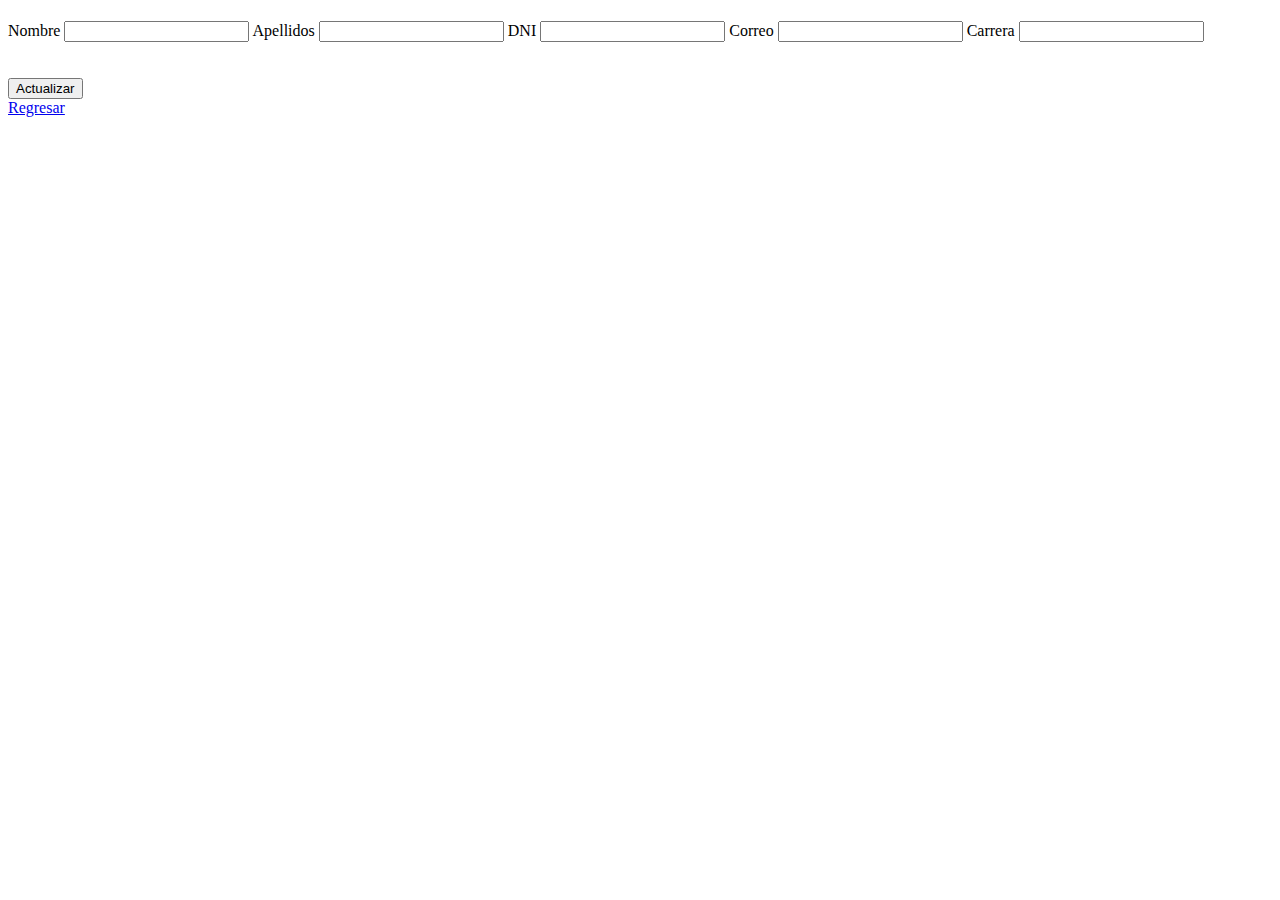
==== src/main/resources/templates/editarEstudiante.html @ 95934753 "Delete operativo , buscar operativo" ====
<!DOCTYPE html>
<html lang="en" xmlns:th="http://www.w3.org/1999/xhtml">
<head>
  <meta charset="UTF-8">
  <title th:text="${estudiante.nombres}">Alumno</title>
  <link rel="stylesheet" type="text/css" th:href="@{/style.css}" />
</head>
<body>
<h1 th:text="'Editar a alumno: ' +  ${estudiante.nombres}">  </h1>
<div>
  <form th:action = "@{/editarEstudiante(id=${estudiante.id})}" method="post" th:object="${estudiante}">
    <label for="nombres">Nombre</label>
    <input type="text" id="nombres" name="nombres" th:value="${estudiante.nombres}"/>
    <label for="apellidos">Apellidos</label>
    <input type="text" id="apellidos" name="apellidos" th:value="${estudiante.apellidos}"/>
    <label for="dni"> DNI</label>
    <input type="number" id="dni" name="dni" th:value="${estudiante.dni}"/>
    <label for="correo"> Correo</label>
    <input type="email" id="correo" name="correo" th:value="${estudiante.correo}"/>
    <label for="carrera"> Carrera</label>
    <input type="text" id="carrera" name="carrera" th:value="${estudiante.carrera.nombre}"/>

    <br>
    <br>
    <br>
    <button class="btnGuardar" type="submit"> Actualizar </button>
  </form>
  <a href="/estudiantes">Regresar </a>
</div>

</body>
</html>
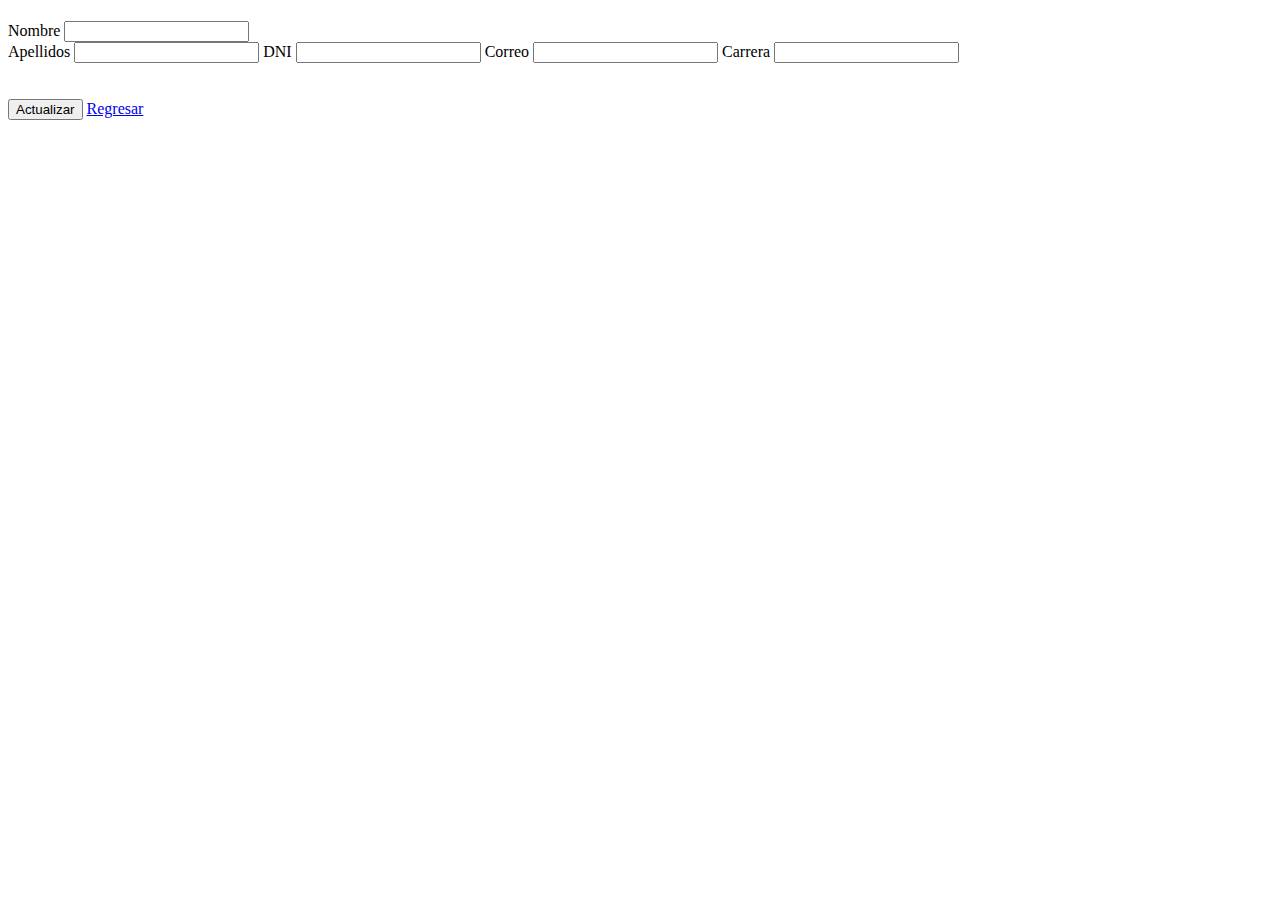
==== commit 6280cd27: "Falta la validación de editar" ====
--- a/src/main/resources/templates/editarEstudiante.html
+++ b/src/main/resources/templates/editarEstudiante.html
@@ -8,9 +8,10 @@
 <body>
 <h1 th:text="'Editar a alumno: ' +  ${estudiante.nombres}">  </h1>
 <div>
-  <form th:action = "@{/editarEstudiante(id=${estudiante.id})}" method="post" th:object="${estudiante}">
+  <form th:action="@{/estudiantes/editar/{id}(id=${estudiante.id})}" method="post" th:object="${estudiante}">
     <label for="nombres">Nombre</label>
-    <input type="text" id="nombres" name="nombres" th:value="${estudiante.nombres}"/>
+    <input type="text" id="nombres" th:field="*{nombres}" name="nombres" th:value="${estudiante.nombres}"/>
+    </div>
     <label for="apellidos">Apellidos</label>
     <input type="text" id="apellidos" name="apellidos" th:value="${estudiante.apellidos}"/>
     <label for="dni"> DNI</label>
@@ -23,10 +24,12 @@
     <br>
     <br>
     <br>
-    <button class="btnGuardar" type="submit"> Actualizar </button>
+     <button class="btnGuardar" type="submit">Actualizar</button>
+
+
   </form>
-  <a href="/estudiantes">Regresar </a>
+  <a href="/estudiantes">Regresar</a>
 </div>
 
 </body>
-</html>+</html>
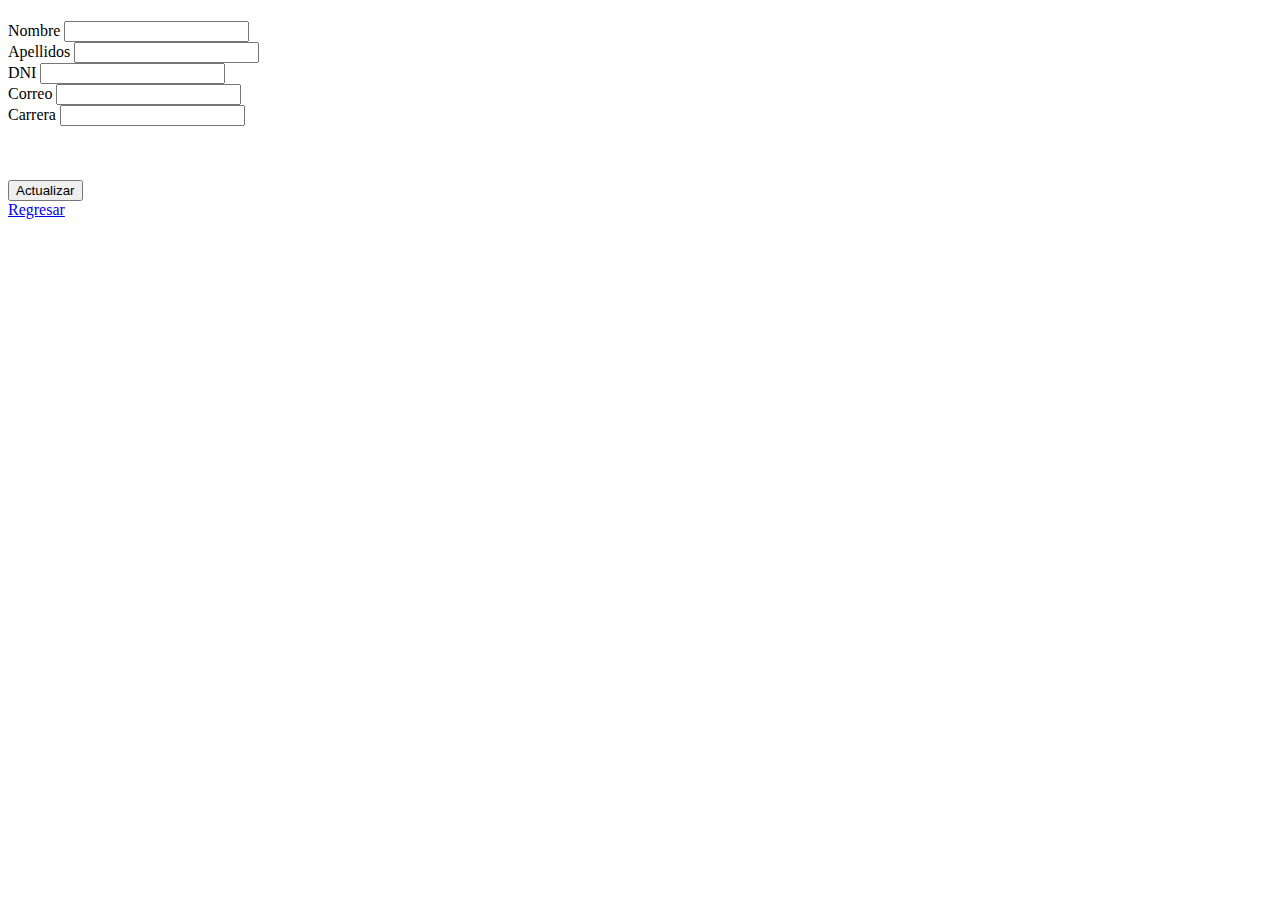
==== commit 43b545c9: "editar funcionando a excepcion de carrera" ====
--- a/src/main/resources/templates/editarEstudiante.html
+++ b/src/main/resources/templates/editarEstudiante.html
@@ -2,25 +2,60 @@
 <html lang="en" xmlns:th="http://www.w3.org/1999/xhtml">
 <head>
   <meta charset="UTF-8">
+    <link href="https://cdn.jsdelivr.net/npm/bootstrap@5.1.3/dist/css/bootstrap.min.css" rel="stylesheet" integrity="sha384-1BmE4kWBq78iYhFldvKuhfTAU6auU8tT94WrHftjDbrCEXSU1oBoqyl2QvZ6jIW3" crossorigin="anonymous">
   <title th:text="${estudiante.nombres}">Alumno</title>
   <link rel="stylesheet" type="text/css" th:href="@{/style.css}" />
 </head>
 <body>
+<div class="container mt-3">
+<div class="row justify-content-center">
 <h1 th:text="'Editar a alumno: ' +  ${estudiante.nombres}">  </h1>
 <div>
-  <form th:action="@{/estudiantes/editar/{id}(id=${estudiante.id})}" method="post" th:object="${estudiante}">
+  <form th:action="@{/estudiantes/editar/{id}(id=${estudiante.id})}" method="post" th:object="${estudiante}" class="mt-2">
+    <div class="mb-2">
     <label for="nombres">Nombre</label>
-    <input type="text" id="nombres" th:field="*{nombres}" name="nombres" th:value="${estudiante.nombres}"/>
+    <input type="text" id="nombres" th:field="*{nombres}" class="form-control" name="nombres" th:value="${estudiante.nombres}" th:errorclass="is-invalid">
+      <div class="invalid-feedback"
+           th:errors="*{nombres}"
+           th:if="${#fields.hasErrors('nombres')}">
+      </div>
+    </div >
+    <div class="mb-2">
+    <label for="apellidos">Apellidos</label>
+    <input type="text" id="apellidos" th:field="*{apellidos}" class="form-control" name="apellidos" th:value="${estudiante.apellidos}" th:errorclass="is-invalid">
+      <div class="invalid-feedback"
+           th:errors="*{apellidos}"
+           th:if="${#fields.hasErrors('apellidos')}">
+
+      </div>
+    </div >
+    <div class="mb-2">
+    <label for="dni"> DNI</label>
+    <input type="number" id="dni" th:field="*{dni}" class="form-control" name="dni" th:value="${estudiante.dni}" th:errorclass="is-invalid"/>
+    <div class="invalid-feedback"
+         th:errors="*{dni}"
+         th:if="${#fields.hasErrors('dni')}">
+
     </div>
-    <label for="apellidos">Apellidos</label>
-    <input type="text" id="apellidos" name="apellidos" th:value="${estudiante.apellidos}"/>
-    <label for="dni"> DNI</label>
-    <input type="number" id="dni" name="dni" th:value="${estudiante.dni}"/>
+</div >
+    <div class="mb-2">
     <label for="correo"> Correo</label>
-    <input type="email" id="correo" name="correo" th:value="${estudiante.correo}"/>
+    <input type="email" id="correo" th:field="*{correo}" class="form-control" name="correo" th:value="${estudiante.correo}" th:errorclass="is-invalid"/>
+<div class="invalid-feedback"
+     th:errors="*{correo}"
+     th:if="${#fields.hasErrors('correo')}">
+
+</div>
+</div >
+    <div class="mb-2">
     <label for="carrera"> Carrera</label>
-    <input type="text" id="carrera" name="carrera" th:value="${estudiante.carrera.nombre}"/>
+    <input type="text" id="carrera" th:field="*{carrera}" class="form-control" name="carrera" th:value="${estudiante.carrera.nombre}" th:errorclass="is-invalid"/>
+<div class="invalid-feedback"
+     th:errors="*{carrera}"
+     th:if="${#fields.hasErrors('carrera')}">
 
+</div>
+</div >
     <br>
     <br>
     <br>
@@ -30,6 +65,7 @@
   </form>
   <a href="/estudiantes">Regresar</a>
 </div>
-
+</div>
+</div>
 </body>
 </html>
